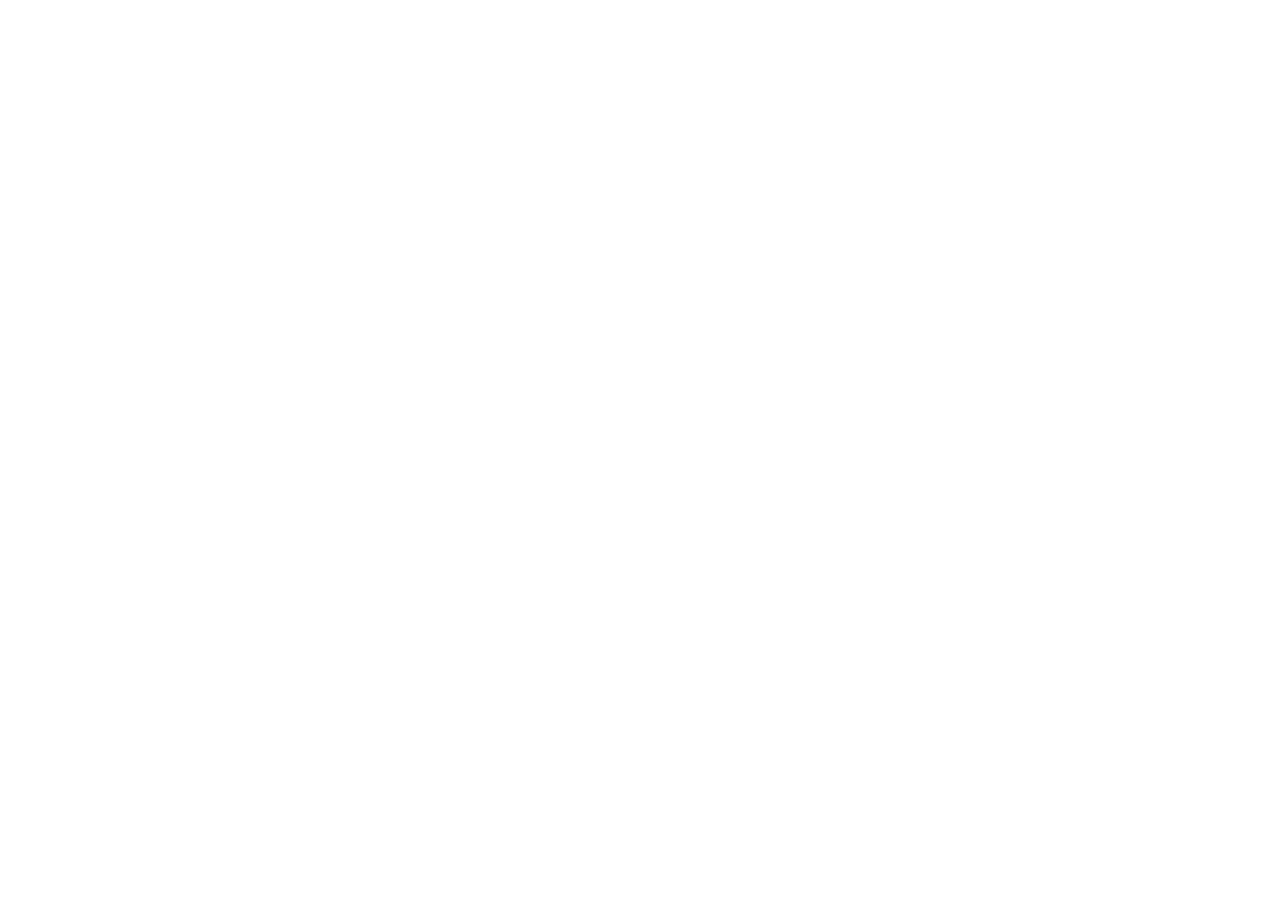
==== lab6/index.html @ cdd7705a "Add lab 06" ====
<!DOCTYPE html>
<html lang="en">
<head>
    <title>Lab06</title>
    <script type="text/javascript">
        //Exercise 1:
        //    Define a filter function on the String object. The function accepts an array of strings that
        //    specifies a list of banned words. The function returns the string after removing all the
        //    banned words.
        //    Example:
        //    console.log("This house is not nice!".filter('not'));
        //    Output: "This house is nice!"
        String.prototype.filter = function(...bannedWords) 
        {
            let result = this;
            for (let word of bannedWords) 
            {
                result = result.replace(word,'')
            }
            return result.replace("  ", " ");
        };
        console.log("This house is not nice!".filter('not'));

        //Exercise 2:
        //    Write a BubbleSort algorithm on the Array object. Bubble sort is a simple sorting algorithm
        //    that works by repeatedly stepping through the list to be sorted,
        //    Example:[6,4,0, 3,-2,1].bubbleSort();
        //    Output : [-2, 0, 1, 3, 4, 6]

        Array.prototype.bubbleSort = function() 
        {
            var is_sorted = false;
            while (!is_sorted) 
            {
                is_sorted = true;
                for (var n = 0; n < this.length - 1; n++) 
                {
                if (this[n] > this[n+1]){
                    var x = this[n+1];
                    this[n+1] = this[n];
                    this[n] = x;
                    is_sorted = false;
                }
                }
            }
            return this;
        };
        console.log([6,4,0, 3,-2,1].bubbleSort());

        //Exercise 3:
        //    Create an object called Teacher derived from a Person function constructor, and implement
        //    a method called teach that receives a string called subject, and prints out: [teacher's name]
        //    is now teaching [subject]. Create a Teacher object and call its teach method.
        //    Also do the same thing using Object.create. When using Object.create you will need a
        //    factory function instead of a function constructor in order to pass parameters such as
        //    ‘name’ to be set in the prototype.
        class Person {
            constructor(name) {
                this.name = name;
            }
            teach(subject) {
                console.log("Teacher " + this.name + " is now teaching " + subject);
            }
        }

        teacher = new Person("Hoang");
        teacher.teach("math");

        const behavior = {
            teach(subject) {
                console.log("Teacher " + this.name + " is now teaching " + subject);
            }
        }

        teacher = Object.create(behavior);
        teacher.name = "Hoang"
        teacher.teach("math");

        //Exercise 4:
        //    Write code that will create person, student, and professor objects.
        //    • Person objects have
        //    o name and age fields
        //    o a greeting method that prints out: “Greetings, my name is [name] and I am
        //    [age] years old.”
        //    o a salute method that prints out: “Good morning!, and in case I dont see you,
        //    good afternoon, good evening and good night!”
        //    • Student objects inherit name, age, and salute from person. They also have a field
        //    ‘major’ and have their own greeting method. Their greeting is “Hey, my name is
        //    [name] and I am studying [major]. The greeting should be output to the console.
        //    • Professor objects inherit name, age, and salute from person. They also have a field
        //    ‘department’ and have their own greeting method. Their salutation is “Good day,
        //    my name is [name] and I am in the [department] department.” Output it to the
        //    console.
        //    • Create a professor object and a student object. Call both the greeting and salutation
        //    methods on each.
        //    • Do this exercise once using the object prototype approach for inheritance and then
        //    using the function constructor approach.
        let person = {
            name: null,
            age: null,
            greeting() {
                console.log("Greetings, my name is " + this.name + " and I am " + this.age + " years old.");
            },

            salute() {
                console.log("Good morning!, and in case I dont see you, good afternoon, good evening and good night!");
            }
        }

        let student = {
            major: null,
            greeting() {
                console.log("Hey, my name is " + this.name + " and I am studying " + this.major);
            },
            __proto__: person
        }

        let professor = {
            department: null,
            greeting() {
                console.log("Good day, my name is " + this.name + " and I am in the " + this.department + " department.");
            },
            __proto__: person
        }

        person.name = "Peter";
        person.age = 35;

        student.major = "Phisycal"
        student.greeting();
        student.salute();

        professor.department = "Math"
        professor.greeting();
        professor.salute();

    </script>
</head>

<body>
</body>
</html>
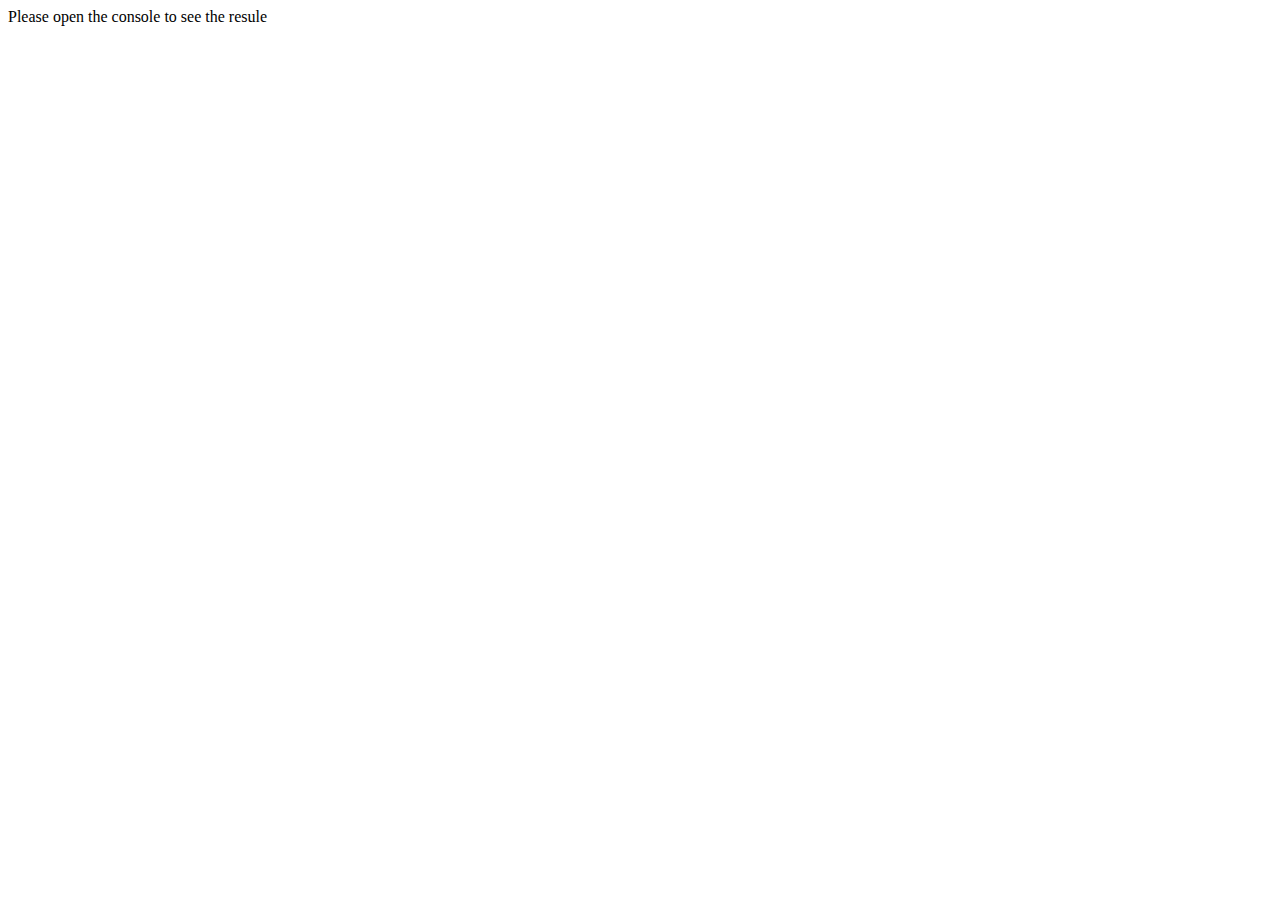
==== commit 3a3a4d6a: "Add content to lab06" ====
--- a/lab6/index.html
+++ b/lab6/index.html
@@ -136,7 +136,7 @@
 
     </script>
 </head>
-
 <body>
+    Please open the console to see the resule
 </body>
 </html>
